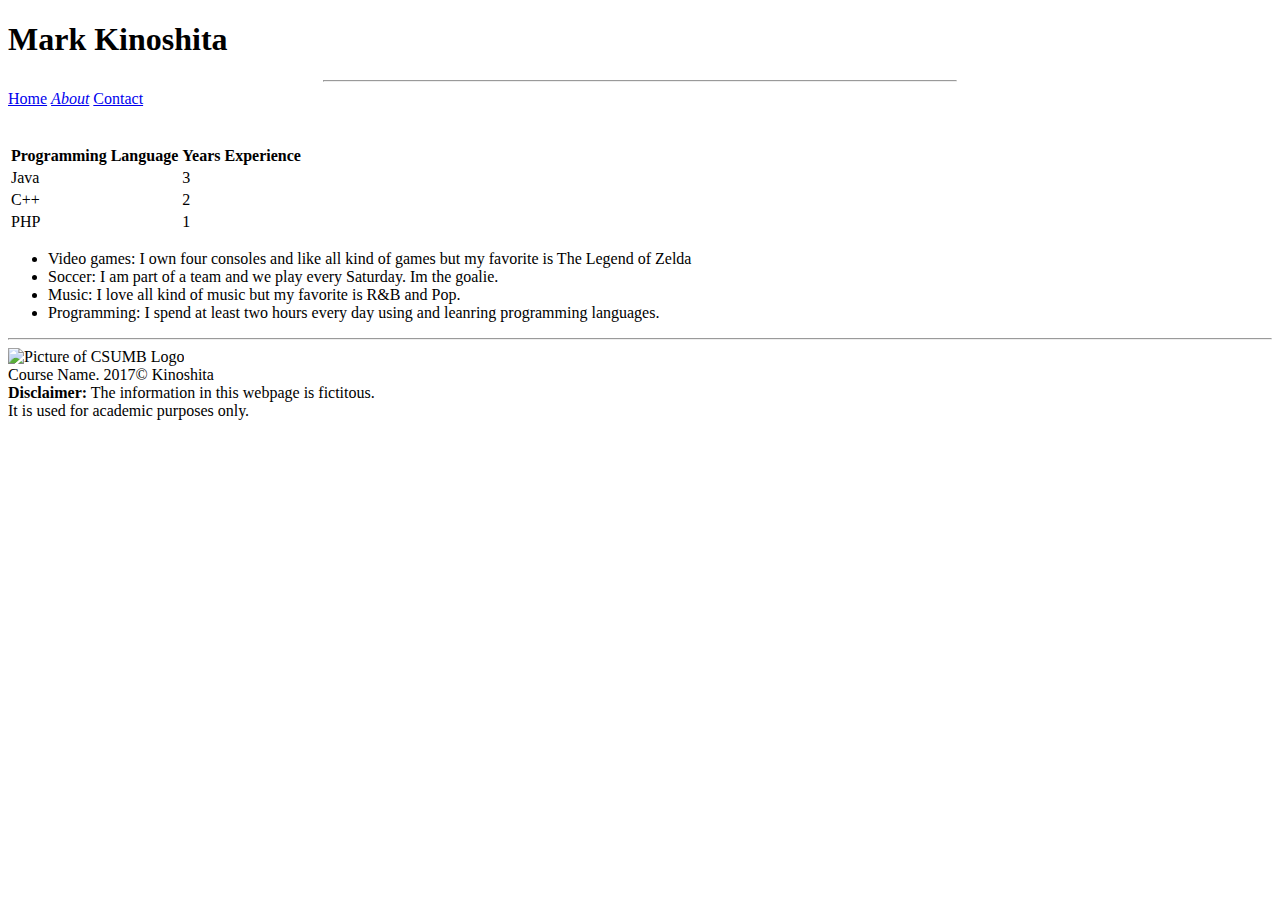
==== PersonalPortfolio/about.html @ 06a7d259 "Update about.html" ====
<!DOCTYPE html>
<html>
<!--

Mark Kinoshita 
CST 336:Lab 1


-->

<!-- This is the head -->
<!-- All styles and javascript go inside the head -->
    <head>
        <meta charset="utf-8" />
        <title> Mark Kinoshita: Personal Website</title>
        <link href="css/styles.css" rel="stylesheet" type="text/css" />
        <link href="https://fonts.googleapis.com/css?family=Pacifico" rel="stylesheet">
    </head>

    <body>
        <header>
            <h1> Mark Kinoshita </h1>
        </header>
        <nav>
            <hr width="50%" />
            <a href="index.php">Home</a>
            <a href="about.html"><em>About</em></a>
            <a href="contact.html">Contact</a>
        </nav>
        
        <br /><br />
        
        <div id="content">
            <table>
                <tr id="table-header">
                    <td><strong>Programming Language</strong></td>
                    <td><strong>Years Experience</strong></td>
                </tr>
                <tr class="table-row">
                    <td>Java</td>
                    <td>3</td>
                </tr>
                <tr class="table-row">
                    <td>C++</td>
                    <td>2</td>
                </tr>
                 <tr class="table-row">
                    <td>PHP</td>
                    <td>1</td>
                </tr>
            </table>
            <ul>
                <li><span class="hobby">Video games</span>: I own four consoles and like all kind of games but my favorite is The Legend of Zelda</li>
                <li><span class="hobby">Soccer</span>: I am part of a team and we play every Saturday. Im the goalie.</li>
                <li><span class="hobby">Music</span>: I love all kind of music but my favorite is R&B and Pop. </li>
                <li><span class="hobby">Programming</span>: I spend at least two hours every day using and leanring programming languages.</li>
            </ul>
        </div>
       
        <footer>
            <hr>
            <img id ="logo" src="img/logo.png" alt="Picture of CSUMB Logo"/> <br />
            Course Name. 2017&copy; Kinoshita <br />
            <strong>Disclaimer:</strong> The information in this webpage is fictitous. <br />
            It is used for academic purposes only. 
        </footer>
        <!-- closing footer -->
        
    </body>
    <!-- closing body -->

</html>
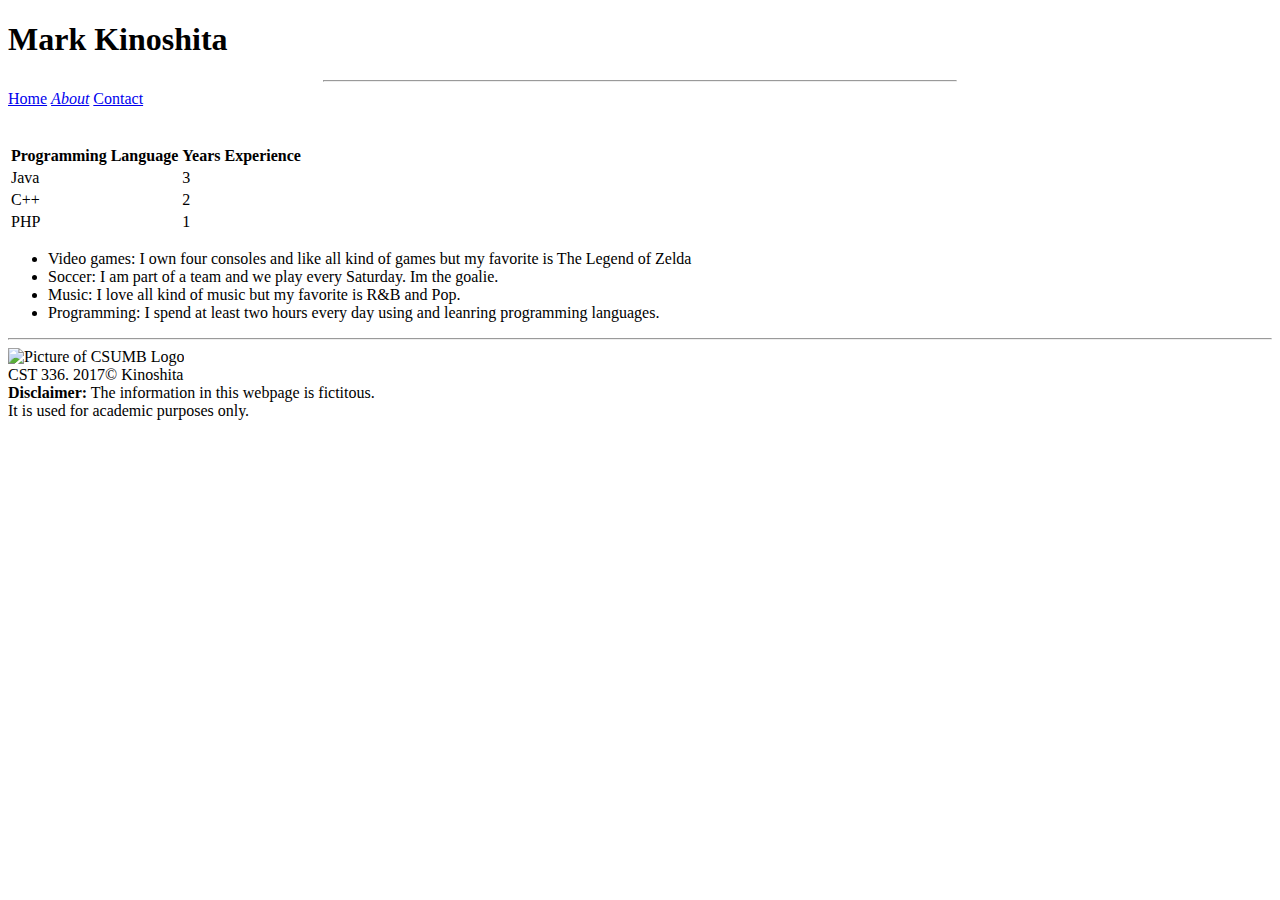
==== commit 9de9d438: "Update about.html" ====
--- a/PersonalPortfolio/about.html
+++ b/PersonalPortfolio/about.html
@@ -60,7 +60,7 @@
         <footer>
             <hr>
             <img id ="logo" src="img/logo.png" alt="Picture of CSUMB Logo"/> <br />
-            Course Name. 2017&copy; Kinoshita <br />
+            CST 336. 2017&copy; Kinoshita <br />
             <strong>Disclaimer:</strong> The information in this webpage is fictitous. <br />
             It is used for academic purposes only. 
         </footer>
